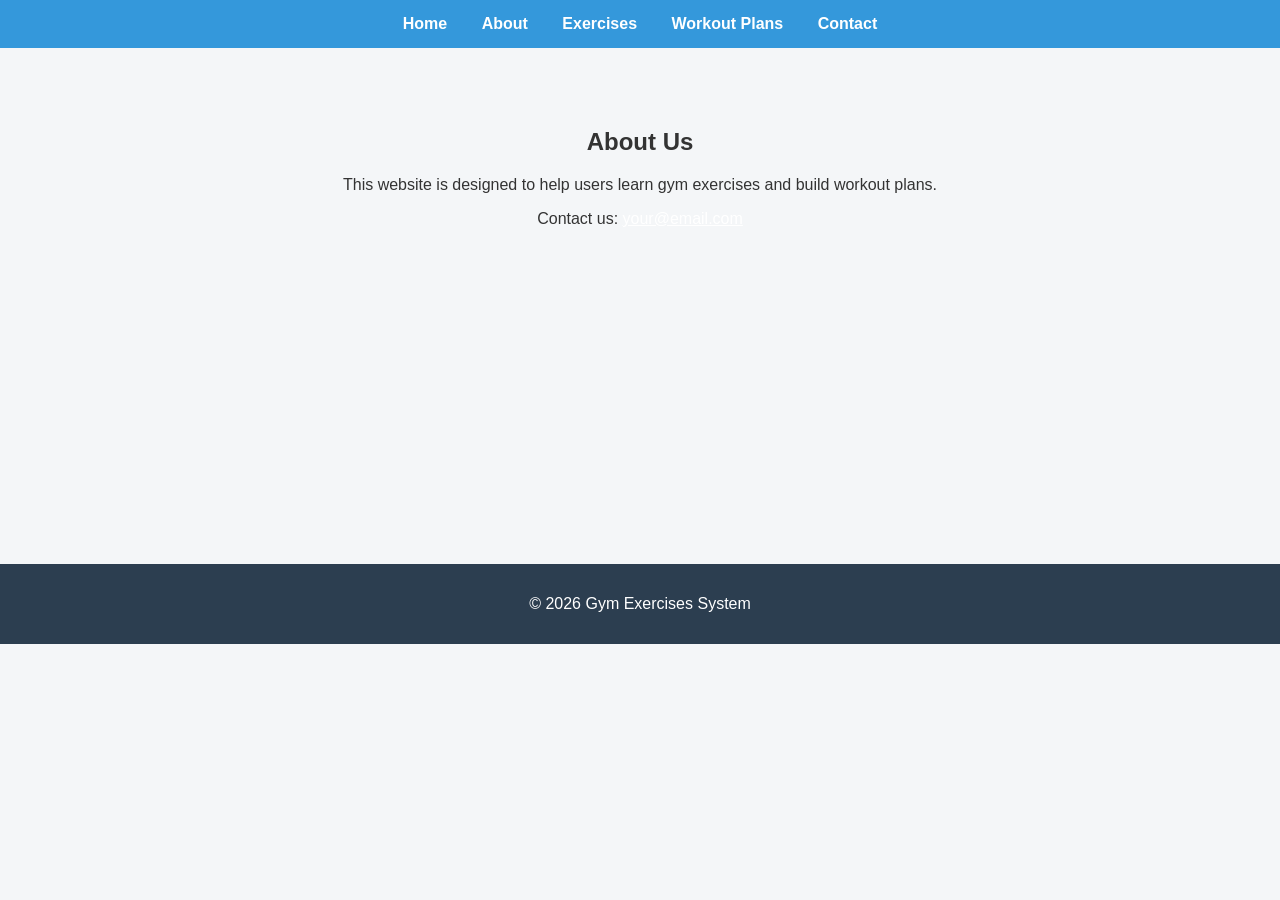
==== about.html @ 0b4c184d "fixed structure" ====
<!DOCTYPE html>
<html>
<head>
    <title>About Us</title>
    <link rel="stylesheet" href="style.css">
</head>

<body>

<div class="navbar">
    <a href="index.html">Home</a>
    <a href="about.html">About</a>
    <a href="exercises.html">Exercises</a>
    <a href="plans.html">Workout Plans</a>
    <a href="contact.html">Contact</a>
</div>

<div class="section">
    <h2>About Us</h2>

    <p>This website is designed to help users learn gym exercises and build workout plans.</p>

    <p>Contact us:
        <a href="mailto:your@email.com">your@email.com</a>
    </p>
</div>

<footer>
    <p>© 2026 Gym Exercises System</p>
</footer>

</body>
</html>
---- style.css ----
a:link {
    color: white;
}

a:visited {
    color: lightgray;
}

a:hover {
    color: yellow;
}

a:active {
    color: red;
}

body {
    font-family: Arial;
    margin: 0;
    background-color: #f4f6f8;
    color: #333;
}

/* NAVBAR */
.navbar {
    background-color: #3498db;
    padding: 15px;
    text-align: center;
}

.navbar a {
    color: white;
    margin: 0 15px;
    text-decoration: none;
    font-weight: bold;
}

/* HEADER */
header {
    text-align: center;
    padding: 30px;
    background-color: #ffffff;
}

/* 🔥 HOME ONLY (NEW CLASS) */
.home-box {
    width: 60%;
    margin: 40px auto;
    background-color: white;
    padding: 25px;
    border-radius: 8px;
    text-align: center;
}

/* 🔥 KEEP TABLE SAFE */
.section {
    margin: 40px auto;
    width: 80%;
    text-align: center;
}

/* TABLE */
table {
    margin: auto;
    border-collapse: collapse;
    width: 80%;
    background-color: white;
}

th {
    background-color: #3498db;
    color: white;
    padding: 12px;
}

td {
    padding: 12px;
}

th, td {
    border: 1px solid #ddd;
}

/* FOOTER */
footer {
    text-align: center;
    padding: 15px;
    background-color: #2c3e50;
    color: white;
    margin-top: 300px;
}
/* Element selector */
p {
    font-size: 16px;
}

/* Class selector */
.section {
    padding: 20px;
}

/* ID selector */
#mainTitle {
    color: black;
}

/* Group selector */
h1, h2 {
    font-family: Arial;
}

/* Descendant selector */
.navbar a {
    text-decoration: none;
}

/* Attribute selector */
input[type="text"] {
    border: 1px solid gray;
}

/* Pseudo-class */
a:hover {
    color: yellow;
}
.image-row {
    margin-top: 30px;
    text-align: center;
}

.image-row img {
    width: 180px;
    margin: 10px;
    border-radius: 8px;
}
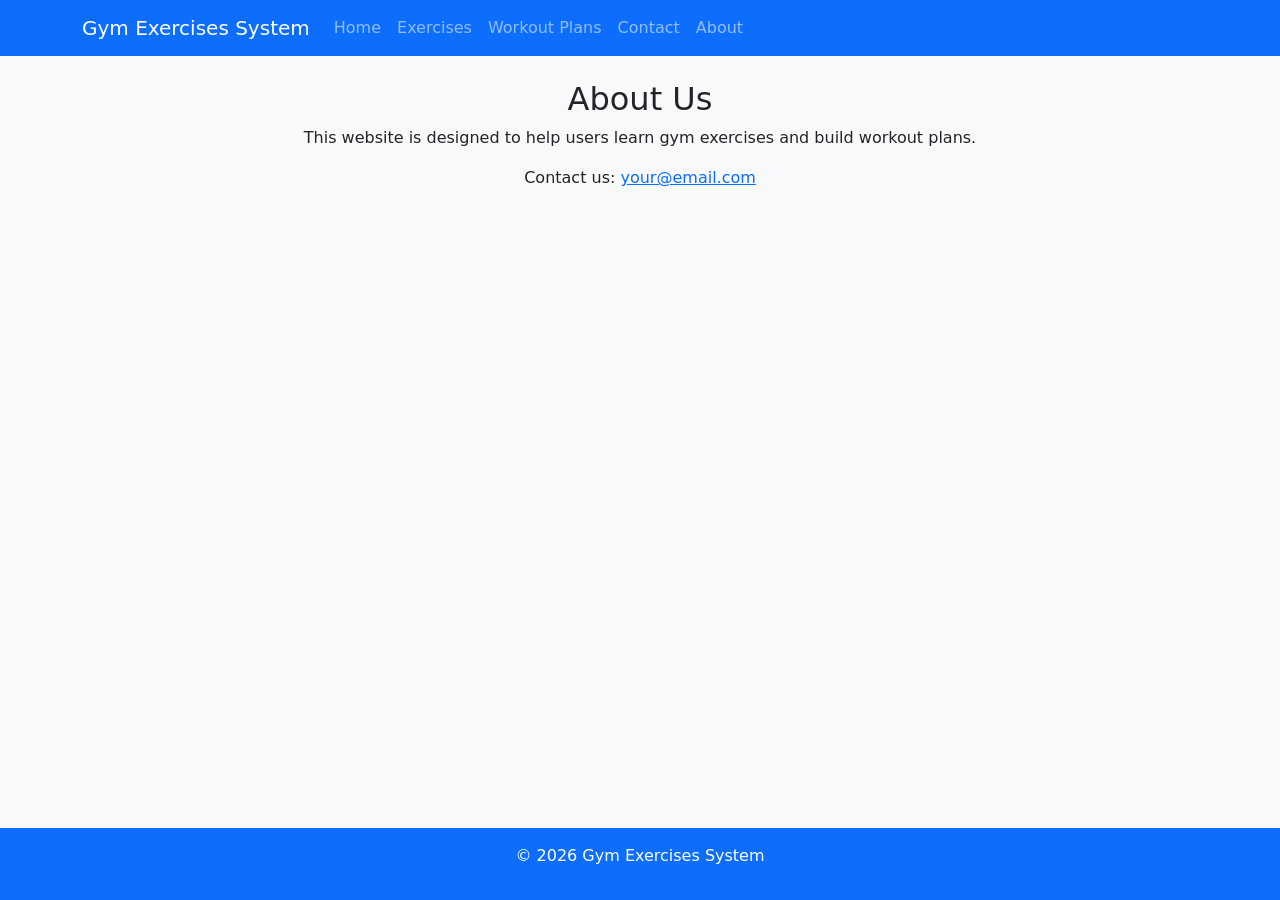
==== commit df23dce0: "Bootstrap Integration" ====
--- a/about.html
+++ b/about.html
@@ -3,20 +3,41 @@
 <html>
 <head>
     <title>About Us</title>
-    <link rel="stylesheet" href="style.css">
+<link href="https://cdn.jsdelivr.net/npm/bootstrap@5.3.8/dist/css/bootstrap.min.css" rel="stylesheet">
+<script src="https://cdn.jsdelivr.net/npm/bootstrap@5.3.8/dist/js/bootstrap.bundle.min.js"></script>
 </head>
 
-<body>
+<body class="d-flex flex-column min-vh-100">
 
-<div class="navbar">
-    <a href="index.html">Home</a>
-    <a href="about.html">About</a>
-    <a href="exercises.html">Exercises</a>
-    <a href="plans.html">Workout Plans</a>
-    <a href="contact.html">Contact</a>
+<div class="navbar navbar-expand-lg navbar-dark bg-primary">
+    <div class="container">
+        <a class="navbar-brand" href="index.html">Gym Exercises System</a>
+        <button class="navbar-toggler" type="button" data-bs-toggle="collapse" data-bs-target="#navbarNav">
+            <span class="navbar-toggler-icon"></span>
+        </button>
+        <div class="collapse navbar-collapse" id="navbarNav">
+            <ul class="navbar-nav">
+                <li class="nav-item">
+                    <a class="nav-link" href="index.html">Home</a>
+                </li>
+                <li class="nav-item">
+                    <a class="nav-link" href="exercises.html">Exercises</a>
+                </li>
+                <li class="nav-item">
+                    <a class="nav-link" href="plans.html">Workout Plans</a>
+                </li>
+                <li class="nav-item">
+                    <a class="nav-link" href="contact.html">Contact</a>
+                </li>
+                <li class="nav-item">
+                    <a class="nav-link" href="about.html">About</a>
+                </li>
+            </ul>
+        </div>
+    </div>
 </div>
 
-<div class="section">
+<div class="text-center bg-light flex-fill p-4">
     <h2>About Us</h2>
 
     <p>This website is designed to help users learn gym exercises and build workout plans.</p>
@@ -26,7 +47,7 @@
     </p>
 </div>
 
-<footer>
+<footer class="bg-primary text-white text-center p-3">
     <p>© 2026 Gym Exercises System</p>
 </footer>
 
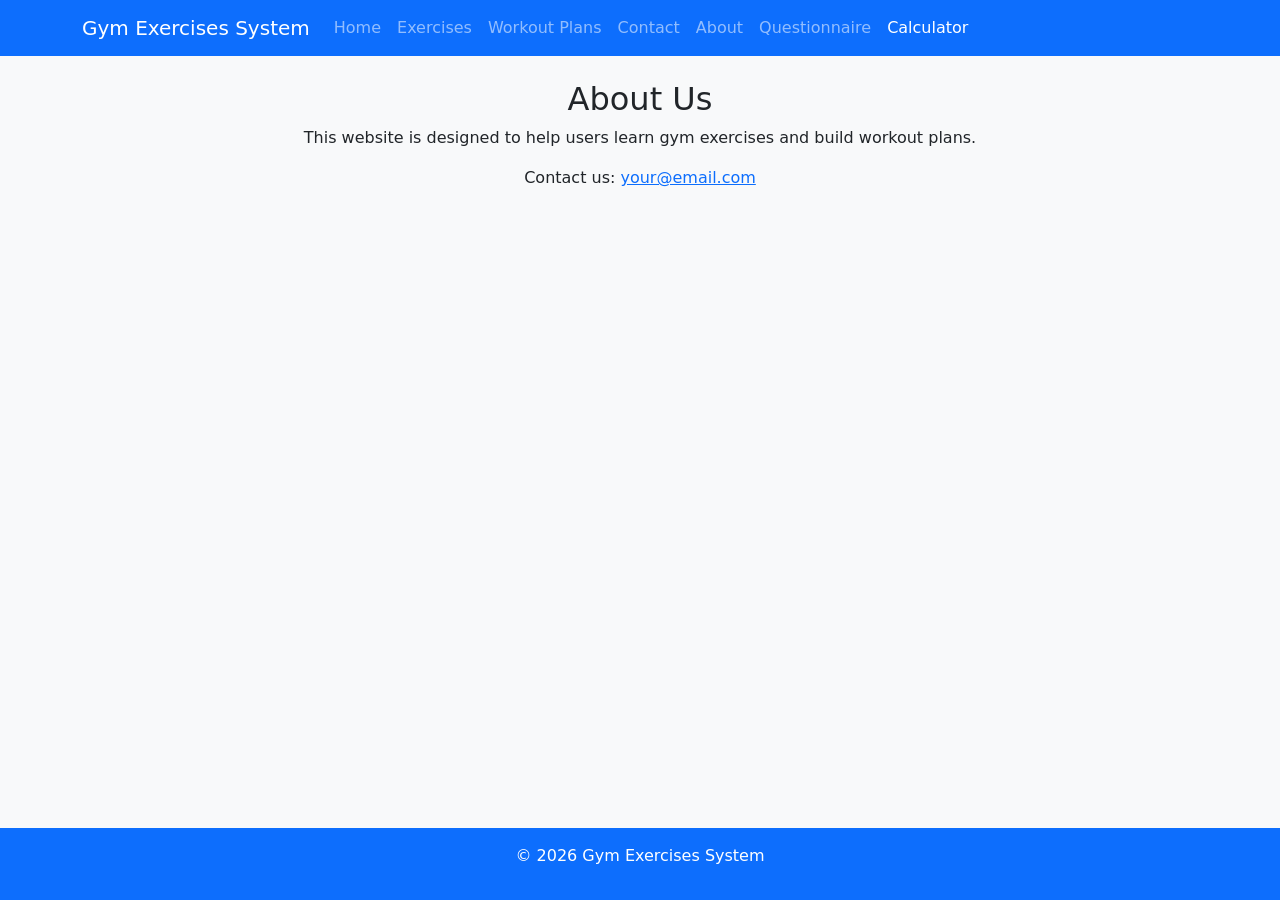
==== commit 4df10d3c: "Update navigation bar in about.html Added new links to the navigation bar for Questionnaire and Calc" ====
--- a/about.html
+++ b/about.html
@@ -32,6 +32,12 @@
                 <li class="nav-item">
                     <a class="nav-link" href="about.html">About</a>
                 </li>
+                <li class="nav-item">
+                    <a class="nav-link" href="questionnaire.html">Questionnaire</a>
+                </li>
+                <li class="nav-item">
+                    <a class="nav-link active" href="calculator.html">Calculator</a>
+                </li>
             </ul>
         </div>
     </div>
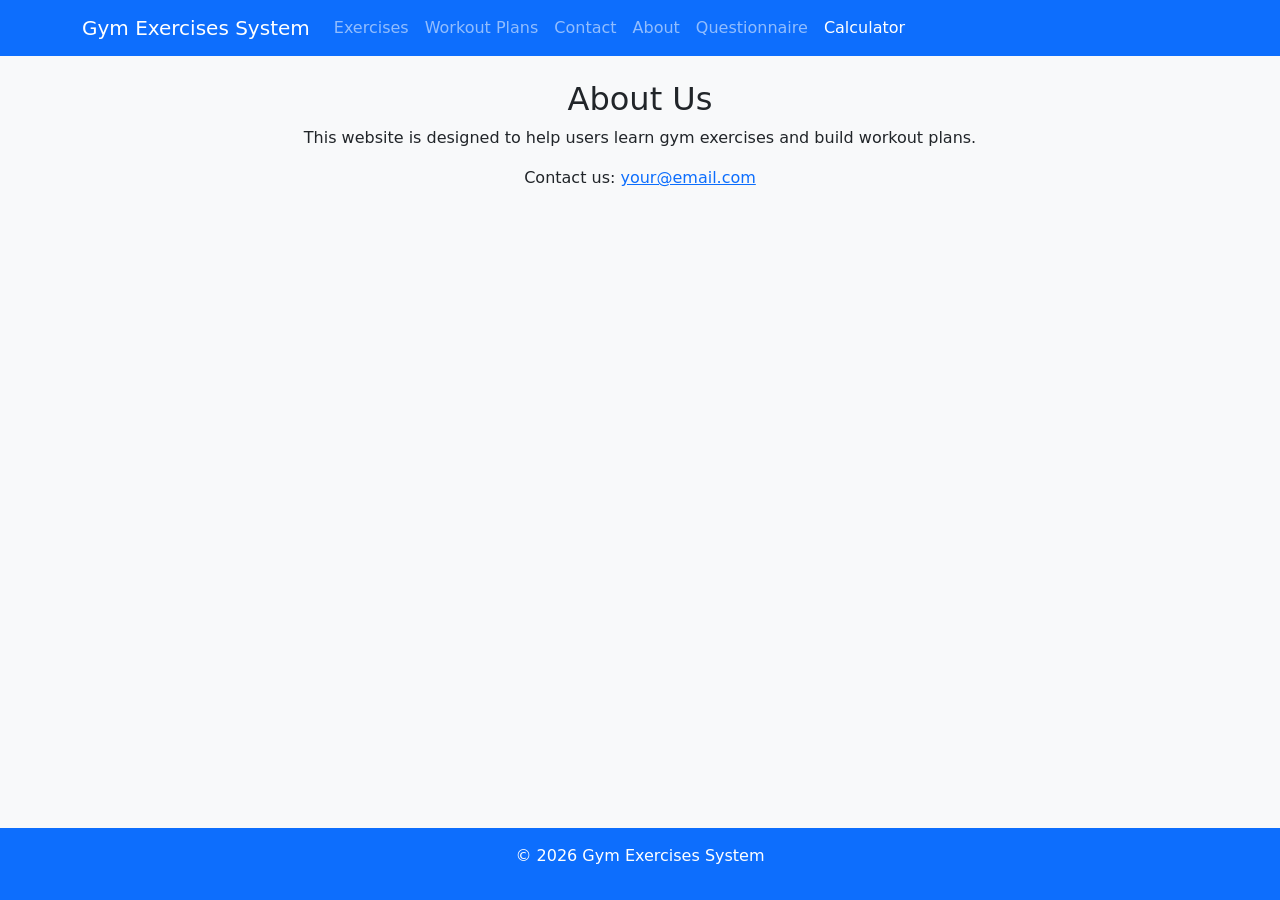
==== commit 450f4630: "Restore about.html content" ====
--- a/about.html
+++ b/about.html
@@ -17,9 +17,6 @@
         </button>
         <div class="collapse navbar-collapse" id="navbarNav">
             <ul class="navbar-nav">
-                <li class="nav-item">
-                    <a class="nav-link" href="index.html">Home</a>
-                </li>
                 <li class="nav-item">
                     <a class="nav-link" href="exercises.html">Exercises</a>
                 </li>
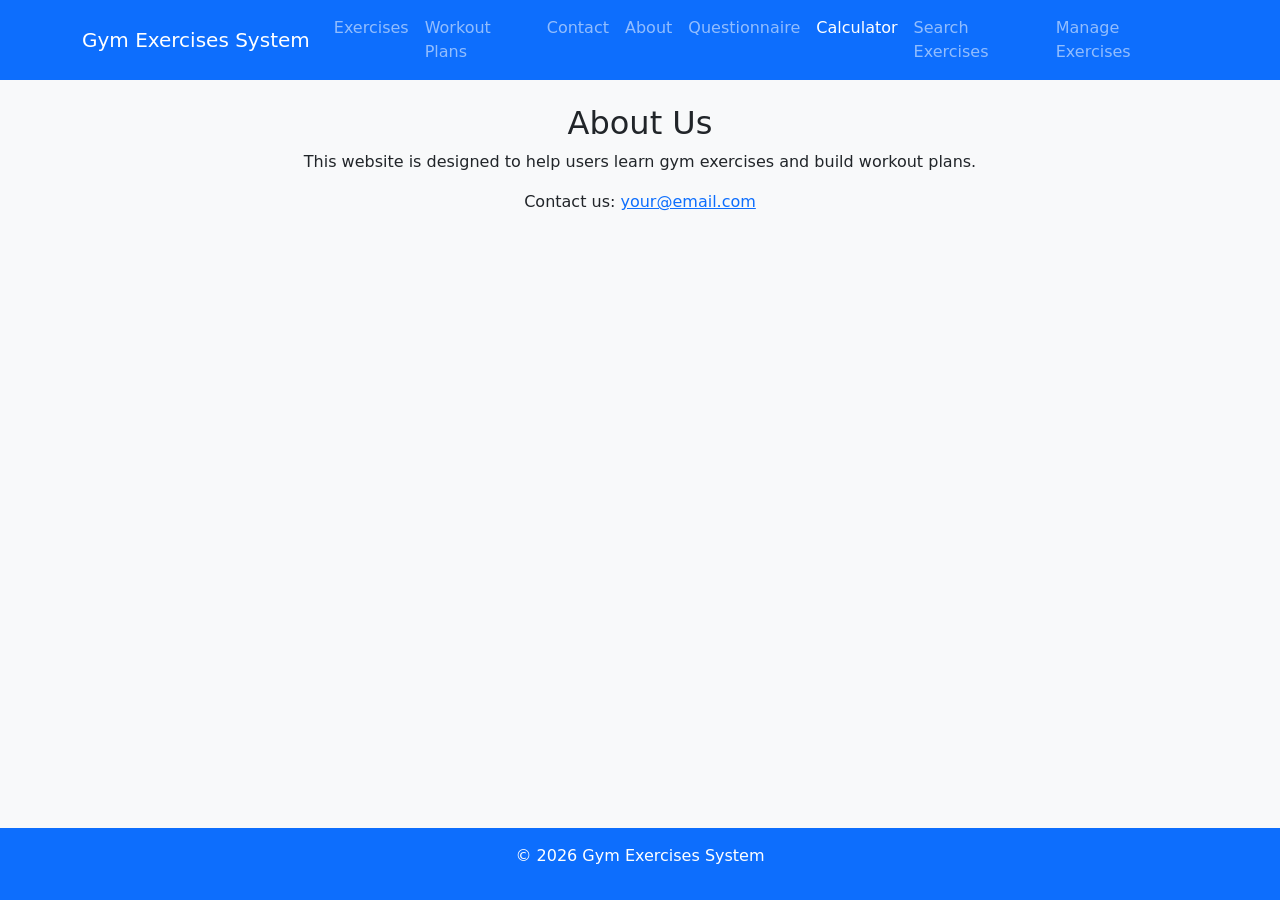
==== commit 284e548a: "Update about.html" ====
--- a/about.html
+++ b/about.html
@@ -35,6 +35,14 @@
                 <li class="nav-item">
                     <a class="nav-link active" href="calculator.html">Calculator</a>
                 </li>
+                <li class="nav-item">
+                    <a class="nav-link" href="search_exercises.php">Search Exercises</a>
+                </li>
+                
+                <li class="nav-item">
+                    <a class="nav-link" href="manage_exercises.php">Manage Exercises</a>
+                </li>
+                
             </ul>
         </div>
     </div>
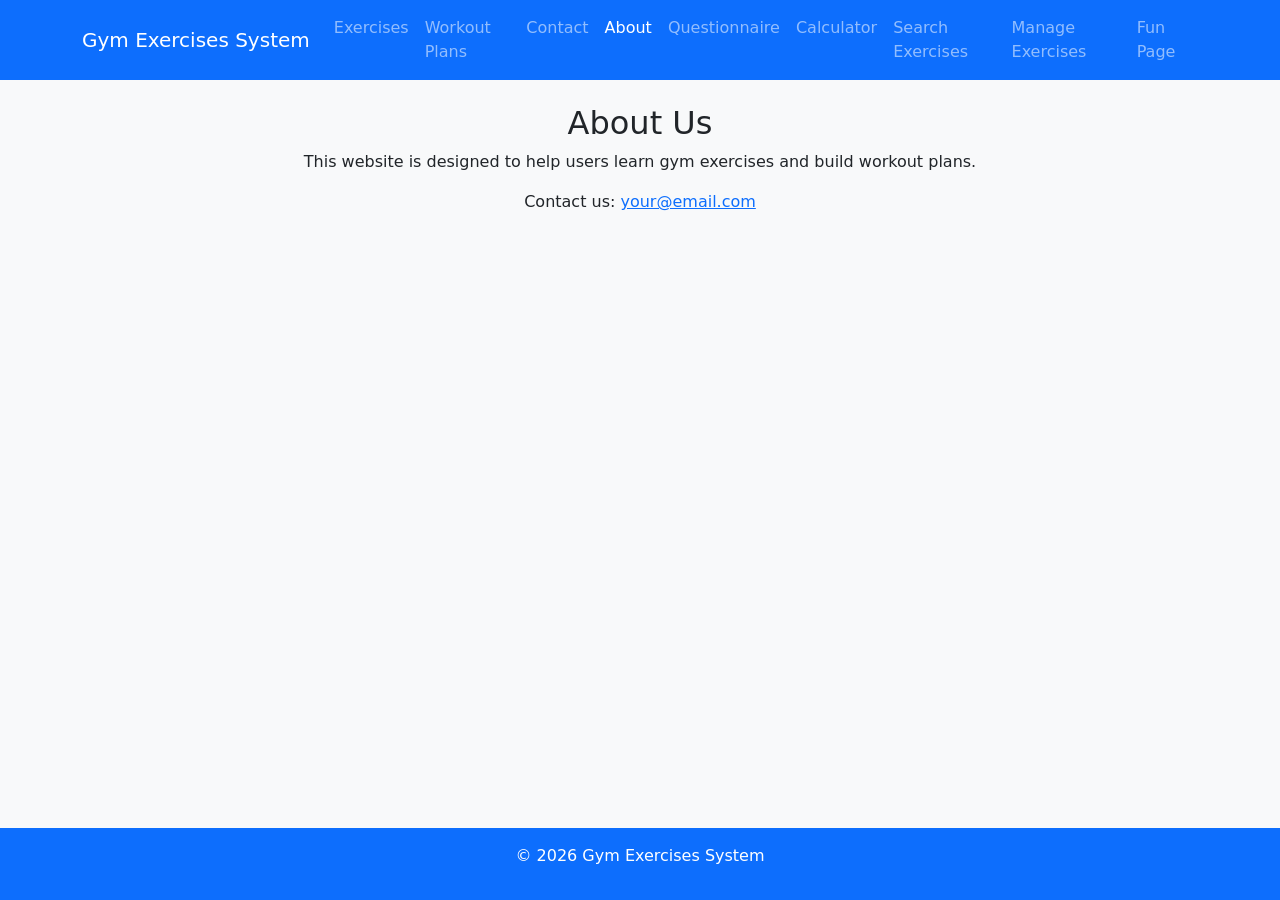
==== commit 2e6216ae: "Update about.html" ====
--- a/about.html
+++ b/about.html
@@ -27,20 +27,23 @@
                     <a class="nav-link" href="contact.html">Contact</a>
                 </li>
                 <li class="nav-item">
-                    <a class="nav-link" href="about.html">About</a>
+                    <a class="nav-link active" href="about.html">About</a>
                 </li>
                 <li class="nav-item">
                     <a class="nav-link" href="questionnaire.html">Questionnaire</a>
                 </li>
                 <li class="nav-item">
-                    <a class="nav-link active" href="calculator.html">Calculator</a>
+                    <a class="nav-link " href="calculator.html">Calculator</a>
                 </li>
                 <li class="nav-item">
                     <a class="nav-link" href="search_exercises.php">Search Exercises</a>
                 </li>
+                <li class="nav-item">
+                    <a class="nav-link" href="manage_exercises.php">Manage Exercises</a>
+                </li>
                 
                 <li class="nav-item">
-                    <a class="nav-link" href="manage_exercises.php">Manage Exercises</a>
+                    <a class="nav-link" href="funpage.html">Fun Page</a>
                 </li>
                 
             </ul>
